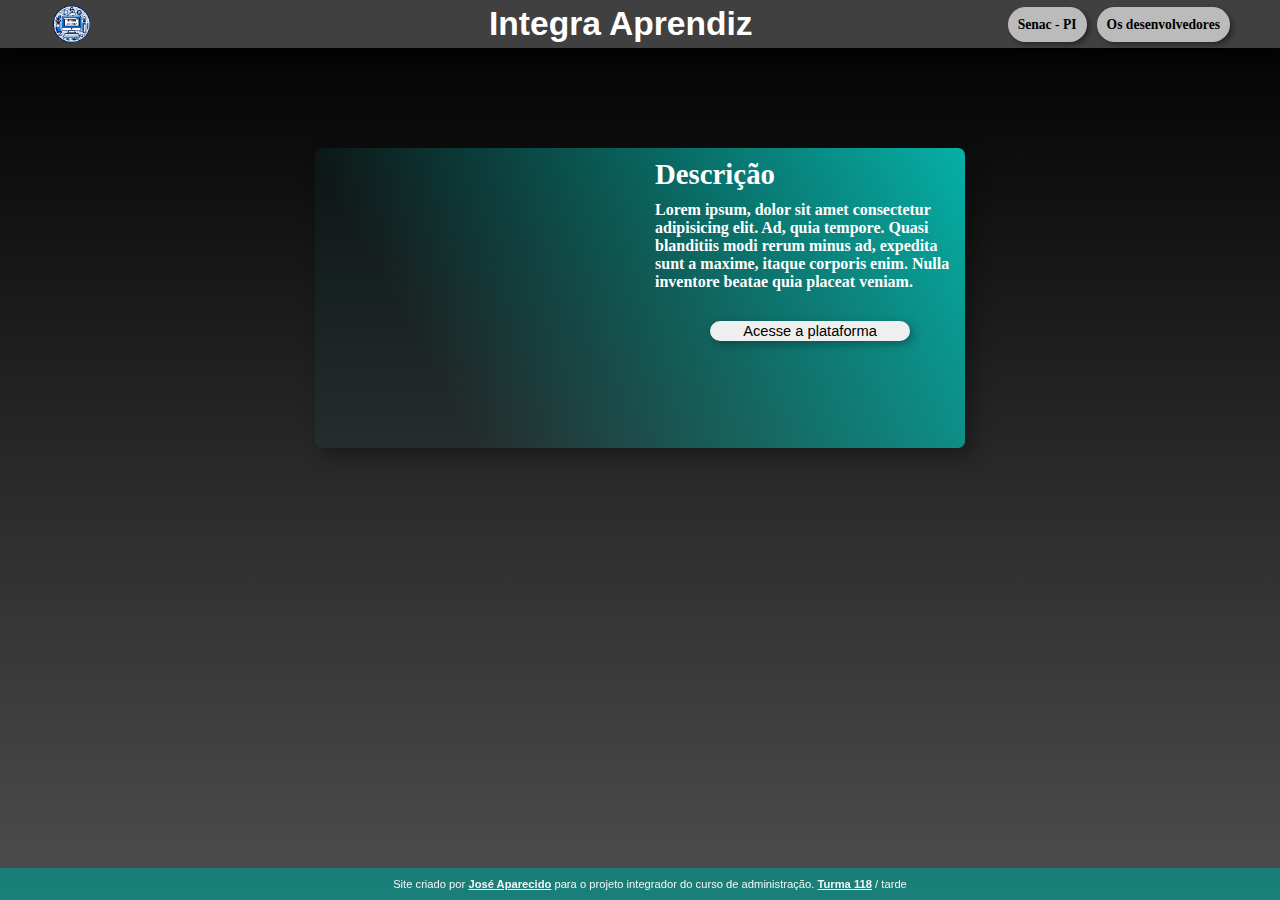
==== index.html @ ed2f789c "Troca de cores e tamanhos." ====
<!DOCTYPE html>
<html lang="pt-br">

<head>
    <meta charset="UTF-8">
    <meta name="viewport" content="width=device-width, initial-scale=1.0">
    <title>Integra Aprendiz</title>
    <link rel="shortcut icon" href="imagens\1.png" type="image/x-icon">
    <link rel="stylesheet" href="style.css">
</head>

<body>
    <header class="cabecalho">
        <img class="logo" src="imagens\1.png" alt="">

        <h1>Integra Aprendiz</h1>

        <nav class="cabecalho-nav">
            <ul class="cabecalho-lista">
                <li><a target="_blank" href="https://www.pi.senac.br">Senac - PI</a></li>
                <li><a target="_blank" href="https://www.instagram.com/a.turma118/">Os desenvolvedores</a></li>
            </ul>
        </nav>
    </header>
    <main>
        <div class="video"><iframe width="100%" height="280"
                src="https://www.youtube.com/embed/z08g9KBXWJ4?si=ZrTQwCWGRhvaKPEp&amp;start=60"
                title="YouTube video player" frameborder="0"
                allow="accelerometer; autoplay; clipboard-write; encrypted-media; gyroscope; picture-in-picture; web-share"
                allowfullscreen></iframe></div>
        <div class="descricao">
            <h1>Descrição</h1>
            <h2>Lorem ipsum, dolor sit amet consectetur adipisicing elit. Ad, quia tempore. Quasi blanditiis modi rerum
                minus ad, expedita sunt a maxime, itaque corporis enim. Nulla inventore beatae quia placeat veniam.</h2>
            <button class="entrar"><a href="inicial.html">Acesse a plataforma</a></button>
        </div>
    </main>
    <footer>
        <p>Site criado por <a target="_blank" href="https://www.instagram.com/josefilho_17/"><strong>José
                    Aparecido</strong></a> para o projeto integrador do curso de administração. <a target="_blank"
                href="https://www.instagram.com/a.turma118/"><strong>Turma 118</strong></a> / tarde</p>
    </footer>
</body>

</html>
---- style.css ----
* {
    margin: 0px;
    padding: 0px;
}

body {
    background: linear-gradient( #000000, #4E4E4E);
    height: 100vh;
}

.cabecalho {
    padding: 2px 0px;
    display: flex;
    justify-content: space-between;
    flex-grow: 50px;
    background-color: #404040;
    align-items: center;
    box-shadow: 5px 5px 10px rgba(0, 0, 0, 0.383);
}

.logo {
    width: 44px;
    padding: 0 190px 0px 50px ;
    border-radius: 50%;
}

.cabecalho>h1 {
    color: white;
    font-family: Arial, Helvetica, sans-serif;
    font-size: 2.1em;
}

.cabecalho-nav {
}

.cabecalho-lista {
    display: flex;
    padding: 0 50px;
    list-style: none;
    gap: 10px;
}

li:hover {
    transform: scale(1.1);
}

li>a {
    padding: 10px;
    color: #000000;
    text-decoration: none;
    background-color: #ffffffa5;
    border-radius: 70px;
    font-size: 0.85em;
    font-weight: bold;
    box-shadow: 3px 3px 5px rgba(0, 0, 0, 0.382);
}

main {
    display: flex;
    margin: auto;
    width: 650px;
    height: 300px;
    margin-top: 100px;
    box-shadow: 7px 7px 20px #00000057;
    background: linear-gradient(-120deg, #06B0A6, #048f8810 80%);
    border-radius: 7px;
}

.video,
.descricao {
    display: flex;
    flex-direction: column;
    justify-content: center;
    gap: 10px;
    color: rgb(8, 5, 0);
    min-width: 310px;
    height: 280px;
    margin: auto;
    padding: 10px;
}
.descricao h1{
    font-size: 1.8em;
    color: white;
}
h2{
    font-size: 1em;
    color: white;
}

.entrar {
    margin: auto;
    display: flex;
    align-items: center;
    border-radius: 40px;
    width: 200px;
    border-color: transparent;
    margin-top: 20px;
    box-shadow: 3px 3px 10px rgba(0, 0, 0, 0.322);

}

.entrar>a {
    margin: auto;
    text-decoration: none;
    color: black;
    font-size: 1.1em;
    font-weight: 500;
}

button:hover {
    transform: scale(1.1);
}

footer {
    background-color: #059389b6;
    color: whitesmoke;
    bottom: 0;
    position: fixed;
    width: 100%;
    padding: 10px;
    text-align: center;
    font-family: 'Franklin Gothic Medium', 'Arial Narrow', Arial, sans-serif;
    font-weight: 500;
    font-size: 0.7em;
}

p>a {
    color: whitesmoke;
    text-decoration: underline;
}
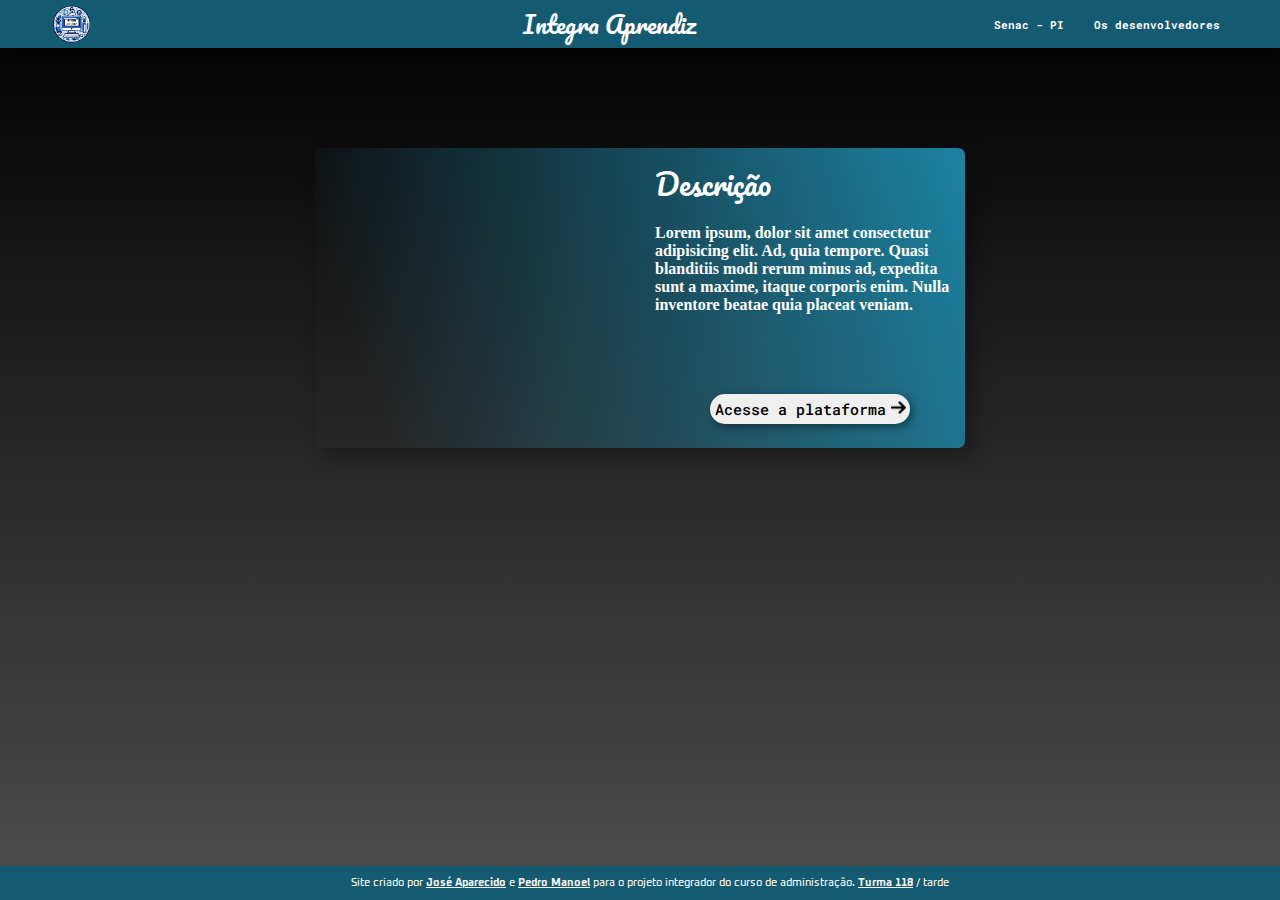
==== commit eacd6acd: "Novas fontes e cor azul." ====
--- a/index.html
+++ b/index.html
@@ -10,34 +10,49 @@
 </head>
 
 <body>
+    <!-- cabeçalho -->
     <header class="cabecalho">
+        <!-- logo -->
         <img class="logo" src="imagens\1.png" alt="">
 
-        <h1>Integra Aprendiz</h1>
+        <!-- nome do projeto -->
+        <h1 class="nomeProjeto">Integra Aprendiz</h1>
 
+        <!-- botões de divulgação -->
         <nav class="cabecalho-nav">
             <ul class="cabecalho-lista">
                 <li><a target="_blank" href="https://www.pi.senac.br">Senac - PI</a></li>
                 <li><a target="_blank" href="https://www.instagram.com/a.turma118/">Os desenvolvedores</a></li>
             </ul>
         </nav>
+
     </header>
+
+    <!-- Conteúdo principal -->
     <main>
+        <!-- conteúdo do video -->
         <div class="video"><iframe width="100%" height="280"
                 src="https://www.youtube.com/embed/z08g9KBXWJ4?si=ZrTQwCWGRhvaKPEp&amp;start=60"
                 title="YouTube video player" frameborder="0"
                 allow="accelerometer; autoplay; clipboard-write; encrypted-media; gyroscope; picture-in-picture; web-share"
-                allowfullscreen></iframe></div>
+                allowfullscreen></iframe>
+        </div>
+        <!-- conteúdo da descrição do video -->
         <div class="descricao">
             <h1>Descrição</h1>
             <h2>Lorem ipsum, dolor sit amet consectetur adipisicing elit. Ad, quia tempore. Quasi blanditiis modi rerum
                 minus ad, expedita sunt a maxime, itaque corporis enim. Nulla inventore beatae quia placeat veniam.</h2>
-            <button class="entrar"><a href="inicial.html">Acesse a plataforma</a></button>
+
+            <!-- botão principal -->
+            <button class="entrar"><a class="linkBotao" href="inicial.html">Acesse a plataforma</a><a class="linkImagem" href="inicial.html"><img src="imagens\seta-direita.png" alt="seta"></a></button>
         </div>
+
     </main>
+
+    <!-- rodapé -->
     <footer>
         <p>Site criado por <a target="_blank" href="https://www.instagram.com/josefilho_17/"><strong>José
-                    Aparecido</strong></a> para o projeto integrador do curso de administração. <a target="_blank"
+                    Aparecido</strong></a> e <a href="https://www.instagram.com/pedro_.manoel/"><strong>Pedro Manoel</strong></a> para o projeto integrador do curso de administração. <a target="_blank"
                 href="https://www.instagram.com/a.turma118/"><strong>Turma 118</strong></a> / tarde</p>
     </footer>
 </body>
--- a/style.css
+++ b/style.css
@@ -3,8 +3,29 @@
     padding: 0px;
 }
 
+:root {
+    --azulMaisClaro: #18C8FF;
+    --azulclaro: #18A1CC;
+    --azulMedio: #1D83A3;
+    --azulescuro: #145A70;
+}
+
+@font-face {
+    font-family: 'pacifico';
+    src: url(fontes/Pacifico/Pacifico-Regular.ttf);
+}
+@font-face {
+    font-family: 'roboto';
+    src: url(fontes/Roboto_Mono/RobotoMono-VariableFont_wght.ttf)
+}
+@font-face {
+    font-family: 'oxanium';
+    src: url(fontes/Oxanium/Oxanium-VariableFont_wght.ttf);
+}
+
+
 body {
-    background: linear-gradient( #000000, #4E4E4E);
+    background: linear-gradient(#000000, #4E4E4E);
     height: 100vh;
 }
 
@@ -13,24 +34,28 @@
     display: flex;
     justify-content: space-between;
     flex-grow: 50px;
-    background-color: #404040;
+    background-color: var(--azulescuro);
     align-items: center;
     box-shadow: 5px 5px 10px rgba(0, 0, 0, 0.383);
 }
 
 .logo {
     width: 44px;
-    padding: 0 190px 0px 50px ;
+    padding: 0 190px 0px 50px;
     border-radius: 50%;
 }
 
-.cabecalho>h1 {
+.nomeProjeto {
     color: white;
-    font-family: Arial, Helvetica, sans-serif;
-    font-size: 2.1em;
+    font-family: 'pacifico', sans-serif;
+    font-weight: lighter;
+    font-size: 1.5em;
 }
 
 .cabecalho-nav {
+    font-family: 'roboto';
+    font-weight: 300;
+    font-size: 0.8em;
 }
 
 .cabecalho-lista {
@@ -46,13 +71,11 @@
 
 li>a {
     padding: 10px;
-    color: #000000;
+    color: #ffffff;
     text-decoration: none;
-    background-color: #ffffffa5;
     border-radius: 70px;
     font-size: 0.85em;
     font-weight: bold;
-    box-shadow: 3px 3px 5px rgba(0, 0, 0, 0.382);
 }
 
 main {
@@ -62,7 +85,7 @@
     height: 300px;
     margin-top: 100px;
     box-shadow: 7px 7px 20px #00000057;
-    background: linear-gradient(-120deg, #06B0A6, #048f8810 80%);
+    background: linear-gradient(-110deg, var(--azulMedio), #048f8800 90%);
     border-radius: 7px;
 }
 
@@ -78,11 +101,19 @@
     margin: auto;
     padding: 10px;
 }
-.descricao h1{
+
+
+
+.descricao h1 {
+    font-family: 'pacifico';
+    font-weight: 100;
     font-size: 1.8em;
     color: white;
+    height: 20%;
 }
-h2{
+
+h2 {
+    height: 50%;
     font-size: 1em;
     color: white;
 }
@@ -93,13 +124,19 @@
     align-items: center;
     border-radius: 40px;
     width: 200px;
+    height: 30px;
     border-color: transparent;
     margin-top: 20px;
-    box-shadow: 3px 3px 10px rgba(0, 0, 0, 0.322);
-
+    box-shadow: 3px 3px 10px rgba(0, 0, 0, 0.426);
+    font-family: 'roboto';
+    font-weight: 100;
+}
+a>img {
+    width: 15px;
+    padding: 2px;
 }
 
-.entrar>a {
+.linkBotao {
     margin: auto;
     text-decoration: none;
     color: black;
@@ -112,14 +149,14 @@
 }
 
 footer {
-    background-color: #059389b6;
+    background-color: var(--azulescuro);
     color: whitesmoke;
     bottom: 0;
     position: fixed;
     width: 100%;
     padding: 10px;
     text-align: center;
-    font-family: 'Franklin Gothic Medium', 'Arial Narrow', Arial, sans-serif;
+    font-family: 'oxanium';
     font-weight: 500;
     font-size: 0.7em;
 }
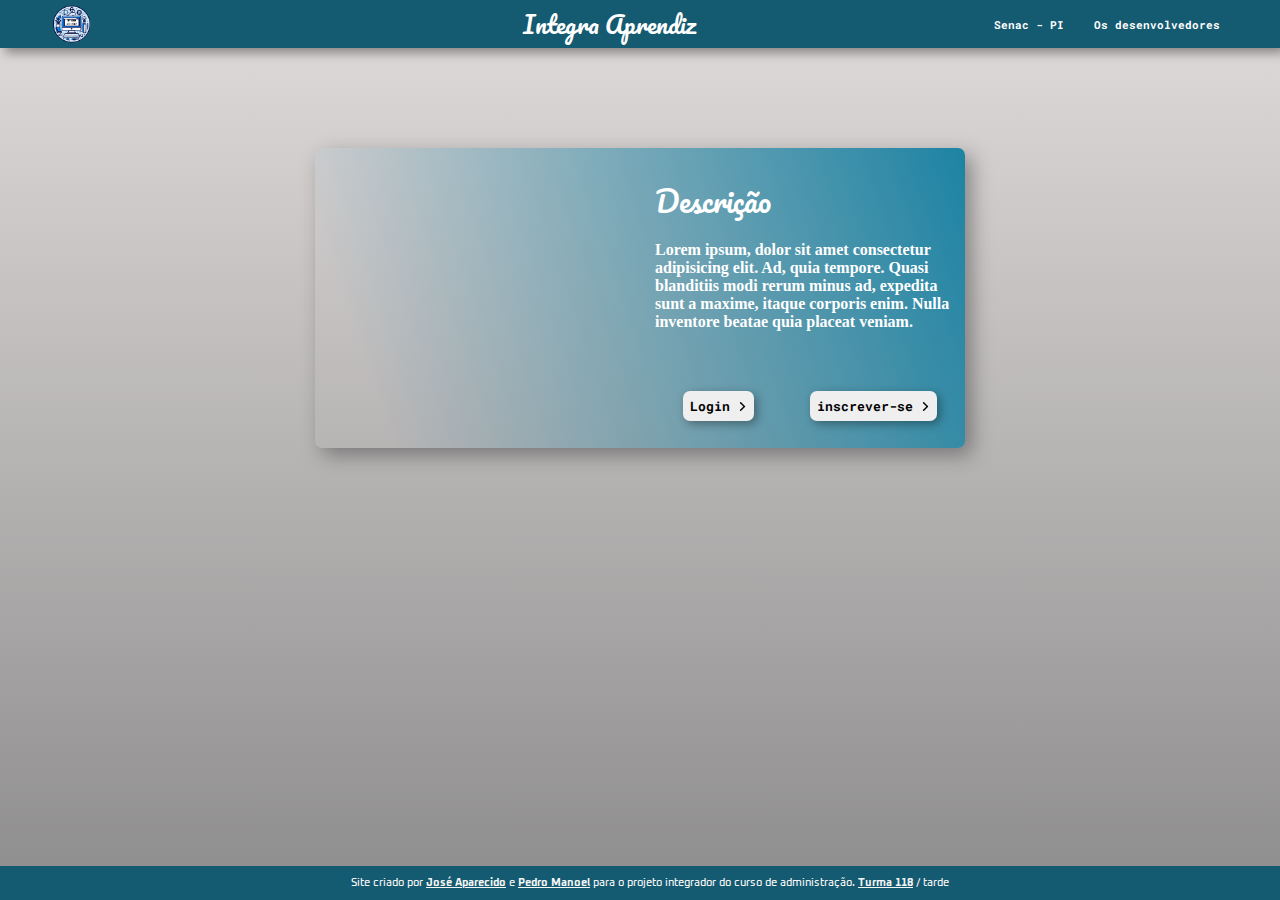
==== commit bf31661c: "mudanças no css e integração do php com html." ====
--- a/index.html
+++ b/index.html
@@ -31,11 +31,12 @@
     <!-- Conteúdo principal -->
     <main>
         <!-- conteúdo do video -->
-        <div class="video"><iframe width="100%" height="280"
-                src="https://www.youtube.com/embed/z08g9KBXWJ4?si=ZrTQwCWGRhvaKPEp&amp;start=60"
+        <div onplay="aumentar()" class="video">
+            <iframe src="https://www.youtube.com/embed/z08g9KBXWJ4?si=ZrTQwCWGRhvaKPEp&amp;start=60"
                 title="YouTube video player" frameborder="0"
                 allow="accelerometer; autoplay; clipboard-write; encrypted-media; gyroscope; picture-in-picture; web-share"
-                allowfullscreen></iframe>
+                allowfullscreen>
+            </iframe>
         </div>
         <!-- conteúdo da descrição do video -->
         <div class="descricao">
@@ -44,7 +45,26 @@
                 minus ad, expedita sunt a maxime, itaque corporis enim. Nulla inventore beatae quia placeat veniam.</h2>
 
             <!-- botão principal -->
-            <button class="entrar"><a class="linkBotao" href="inicial.html">Acesse a plataforma</a><a class="linkImagem" href="inicial.html"><img src="imagens\seta-direita.png" alt="seta"></a></button>
+            <div class="bot">
+                <!-- <button class="entrar">
+                    <a class="linkBotao" href="http://localhost/integraaprendiz.github.io/login.php">login</a>
+                    <a class="linkImagem" href="http://localhost/integraaprendiz.github.io/login.php"><img src="imagens\seta-direita.png" alt="seta"></a>
+                </button>
+
+                <a class="entrar" href="http://localhost/integraaprendiz.github.io/formulario.php">
+                    <button class="entrar">
+                        cadastre-se
+                        <img src="imagens\seta-direita.png" alt="seta">
+                    </button>
+                </a> -->
+                <a class="linklogin" href="http://localhost/integraaprendiz.github.io/login.php">
+                    <button class="butlogin">Login <img src="imagens\seta-direita.png" alt="#"></button>
+                </a>
+
+                <a class="linkform" href="http://localhost/integraaprendiz.github.io/formulario.php">
+                    <button class="butform">inscrever-se <img src="imagens\seta-direita.png" alt="#"></button>
+                </a>
+            </div>
         </div>
 
     </main>
@@ -57,4 +77,12 @@
     </footer>
 </body>
 
+<script>    
+    var vide = window.document.getElementsByTagName("iframe")
+
+    function aumentar() {
+        window.document.getElementsByTagName("iframe").style = "width: 400px;";
+    };
+</script>
+
 </html>--- a/style.css
+++ b/style.css
@@ -25,7 +25,8 @@
 
 
 body {
-    background: linear-gradient(#000000, #4E4E4E);
+    /* background: linear-gradient(#000000, #4E4E4E); */
+    background: linear-gradient(rgb(225, 220, 220), rgb(141, 140, 140));
     height: 100vh;
 }
 
@@ -118,30 +119,30 @@
     color: white;
 }
 
-.entrar {
-    margin: auto;
+.bot {
     display: flex;
-    align-items: center;
-    border-radius: 40px;
-    width: 200px;
-    height: 30px;
-    border-color: transparent;
-    margin-top: 20px;
-    box-shadow: 3px 3px 10px rgba(0, 0, 0, 0.426);
-    font-family: 'roboto';
-    font-weight: 100;
-}
-a>img {
-    width: 15px;
-    padding: 2px;
+    flex-direction: row;
+    justify-content: space-around;
 }
 
-.linkBotao {
-    margin: auto;
-    text-decoration: none;
-    color: black;
-    font-size: 1.1em;
-    font-weight: 500;
+.linklogin, .linkform {
+
+}
+
+.butlogin, .butform {
+    font-family: 'roboto', sans-serif;
+    font-weight: bold;
+    font-size: 0.8em;
+    align-items: center;
+    padding: 5px;
+    border-radius: 7px;
+    cursor: pointer;
+    border-color: transparent;
+    box-shadow: 3px 3px 10px rgba(0, 0, 0, 0.349);
+}
+
+.bot img{
+    width: 9px;
 }
 
 button:hover {
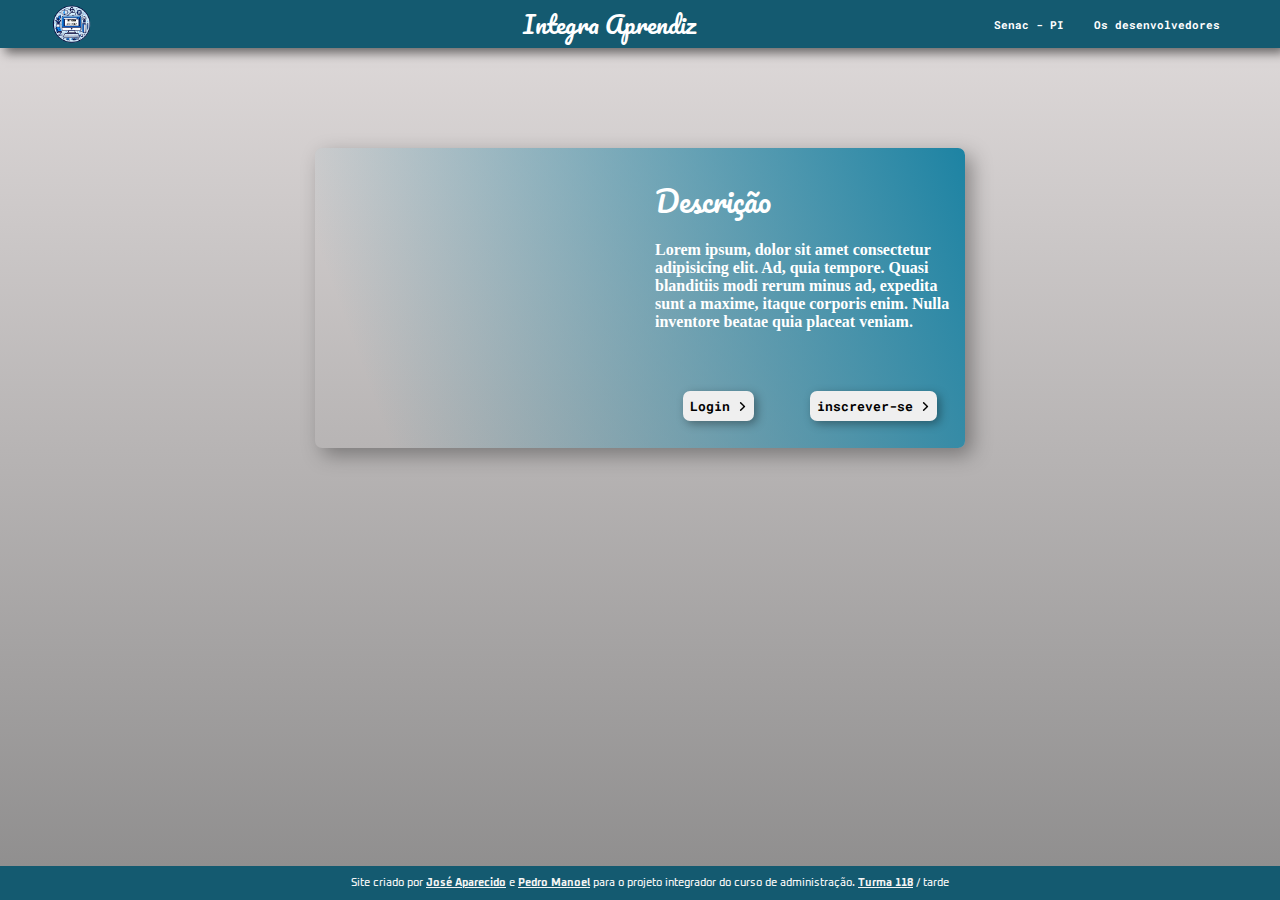
==== commit 9c85e868: "Inicio da plataforma principal." ====
--- a/index.html
+++ b/index.html
@@ -29,9 +29,9 @@
     </header>
 
     <!-- Conteúdo principal -->
-    <main>
+    <main class="contPrincipal">
         <!-- conteúdo do video -->
-        <div onplay="aumentar()" class="video">
+        <div class="video">
             <iframe src="https://www.youtube.com/embed/z08g9KBXWJ4?si=ZrTQwCWGRhvaKPEp&amp;start=60"
                 title="YouTube video player" frameborder="0"
                 allow="accelerometer; autoplay; clipboard-write; encrypted-media; gyroscope; picture-in-picture; web-share"
@@ -70,19 +70,11 @@
     </main>
 
     <!-- rodapé -->
-    <footer>
+    <footer class="rodapeInd">
         <p>Site criado por <a target="_blank" href="https://www.instagram.com/josefilho_17/"><strong>José
                     Aparecido</strong></a> e <a href="https://www.instagram.com/pedro_.manoel/"><strong>Pedro Manoel</strong></a> para o projeto integrador do curso de administração. <a target="_blank"
                 href="https://www.instagram.com/a.turma118/"><strong>Turma 118</strong></a> / tarde</p>
     </footer>
 </body>
 
-<script>    
-    var vide = window.document.getElementsByTagName("iframe")
-
-    function aumentar() {
-        window.document.getElementsByTagName("iframe").style = "width: 400px;";
-    };
-</script>
-
 </html>--- a/style.css
+++ b/style.css
@@ -37,7 +37,7 @@
     flex-grow: 50px;
     background-color: var(--azulescuro);
     align-items: center;
-    box-shadow: 5px 5px 10px rgba(0, 0, 0, 0.383);
+    box-shadow: 5px 5px 10px rgba(0, 0, 0, 0.526);
 }
 
 .logo {
@@ -79,7 +79,7 @@
     font-weight: bold;
 }
 
-main {
+.contPrincipal {
     display: flex;
     margin: auto;
     width: 650px;
@@ -149,7 +149,7 @@
     transform: scale(1.1);
 }
 
-footer {
+.rodapeInd {
     background-color: var(--azulescuro);
     color: whitesmoke;
     bottom: 0;
@@ -165,4 +165,19 @@
 p>a {
     color: whitesmoke;
     text-decoration: underline;
+}
+
+/* PLATAFORMA */
+
+#cursos {
+    display: flex;
+    flex-direction: column;
+    background-color: gray;
+    width: 20%;
+    height: 100vh;
+}
+
+#plataformaPrincipal {
+    height: 100vh;
+    width: 100%;
 }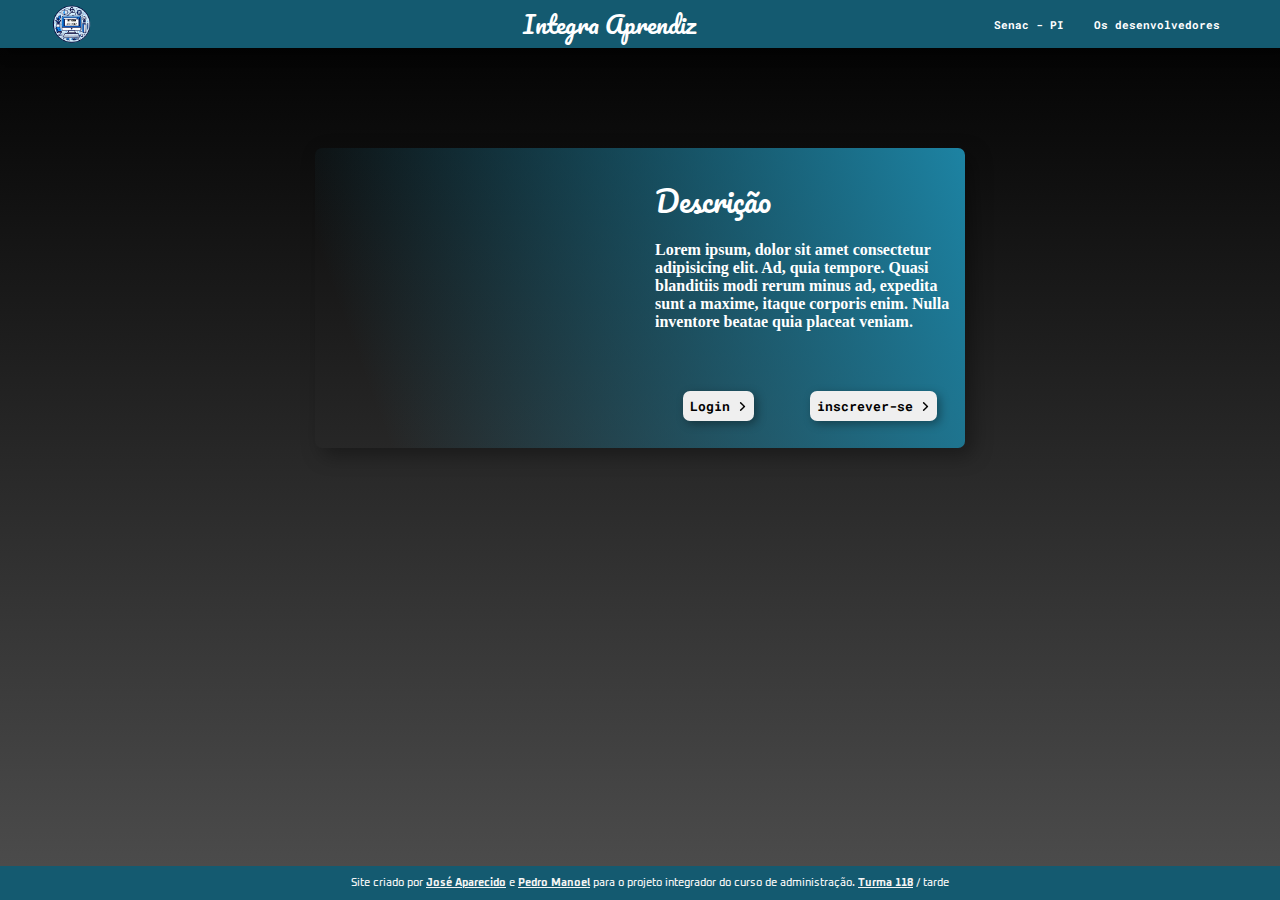
==== commit 8c7f9025: "Estilização da plataforma principal." ====
--- a/index.html
+++ b/index.html
@@ -57,11 +57,11 @@
                         <img src="imagens\seta-direita.png" alt="seta">
                     </button>
                 </a> -->
-                <a class="linklogin" href="http://localhost/integraaprendiz.github.io/login.php">
+                <a class="linklogin" href="plataforma.html">
                     <button class="butlogin">Login <img src="imagens\seta-direita.png" alt="#"></button>
                 </a>
 
-                <a class="linkform" href="http://localhost/integraaprendiz.github.io/formulario.php">
+                <a class="linkform" href="plataforma.html">
                     <button class="butform">inscrever-se <img src="imagens\seta-direita.png" alt="#"></button>
                 </a>
             </div>
--- a/style.css
+++ b/style.css
@@ -25,8 +25,8 @@
 
 
 body {
-    /* background: linear-gradient(#000000, #4E4E4E); */
-    background: linear-gradient(rgb(225, 220, 220), rgb(141, 140, 140));
+    background: linear-gradient(#000000, #4E4E4E);
+    /* background: linear-gradient(rgb(225, 220, 220), rgb(141, 140, 140)); */
     height: 100vh;
 }
 
@@ -40,6 +40,11 @@
     box-shadow: 5px 5px 10px rgba(0, 0, 0, 0.526);
 }
 
+h1>a {
+    text-decoration: none;
+    color: white;
+}
+
 .logo {
     width: 44px;
     padding: 0 190px 0px 50px;
@@ -66,7 +71,7 @@
     gap: 10px;
 }
 
-li:hover {
+.cabecalho-lista>li:hover {
     transform: scale(1.1);
 }
 
@@ -123,10 +128,6 @@
     display: flex;
     flex-direction: row;
     justify-content: space-around;
-}
-
-.linklogin, .linkform {
-
 }
 
 .butlogin, .butform {
@@ -172,12 +173,61 @@
 #cursos {
     display: flex;
     flex-direction: column;
-    background-color: gray;
-    width: 20%;
-    height: 100vh;
+    background-color: #262626;
+    width: 350px;
+    height: 93.1vh;
 }
 
 #plataformaPrincipal {
-    height: 100vh;
+    display: flex;
+    flex-direction: row;
+    height: 93vh;
     width: 100%;
+}
+
+.cursosLista {
+    display: flex;
+    flex-direction: column;
+    margin-top: 5px;
+    
+}
+
+.lista {
+    font-family: 'oxanium', sans-serif;
+    font-size: 1em;
+    color: white;
+    font-weight: 500;
+    background-color: var(--azulMedio);
+    display: flex;
+    flex-direction: row-reverse;
+    padding: 10px 5px;
+    cursor: pointer;
+}
+.lista:hover {
+    background-color: var(--azulMaisClaro);
+    font-weight: bold;
+    transform: scale(1.1);
+    border-radius: 0px 5px 5px 0px;
+    color: black;
+}
+
+.cursosConteudo {
+    margin: 10px;
+    display: flex;
+    flex-direction: column;
+    gap: 16px;
+}  
+
+.cursosConteudos {
+    border-radius: 7px;
+    background: linear-gradient(90deg, #00000000, var(--azulescuro), var(--azulMedio));
+    margin: 10px;
+    display: flex;
+    flex-direction: row;
+}
+
+.descricaoVideo {
+    margin: 10px;
+    text-indent: 5px;
+    color: white;
 }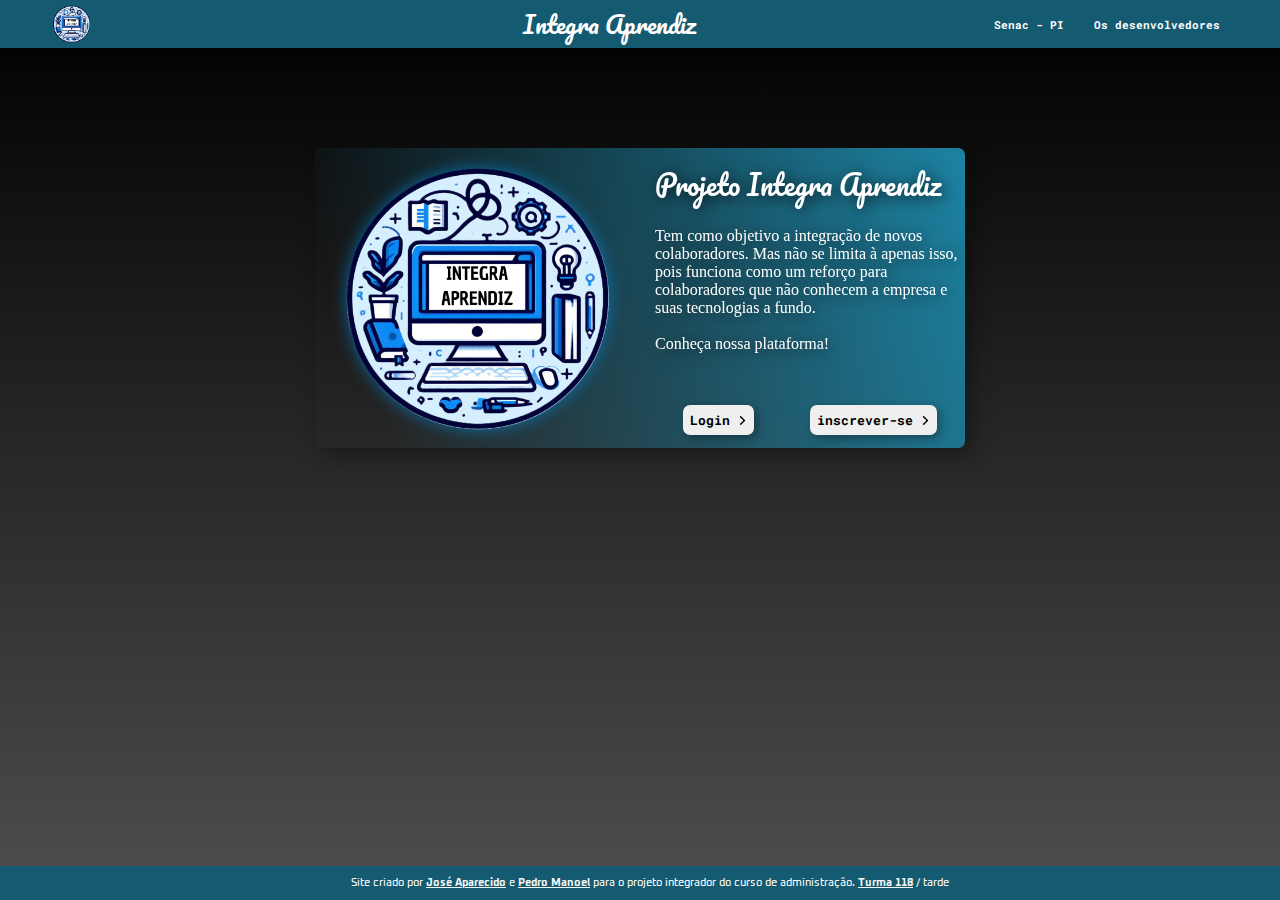
==== commit 79c1b6df: "Melhorias na estilização" ====
--- a/index.html
+++ b/index.html
@@ -21,8 +21,8 @@
         <!-- botões de divulgação -->
         <nav class="cabecalho-nav">
             <ul class="cabecalho-lista">
-                <li><a target="_blank" href="https://www.pi.senac.br">Senac - PI</a></li>
-                <li><a target="_blank" href="https://www.instagram.com/a.turma118/">Os desenvolvedores</a></li>
+                <li class="cab"><a target="_blank" href="https://www.pi.senac.br">Senac - PI</a></li>
+                <li class="cab"><a target="_blank" href="https://www.instagram.com/a.turma118/">Os desenvolvedores</a></li>
             </ul>
         </nav>
 
@@ -32,17 +32,17 @@
     <main class="contPrincipal">
         <!-- conteúdo do video -->
         <div class="video">
-            <iframe src="https://www.youtube.com/embed/z08g9KBXWJ4?si=ZrTQwCWGRhvaKPEp&amp;start=60"
+            <img class="logoGrande" src="imagens/1.png" alt="Logo do projeto">
+            <!-- <iframe src="https://www.youtube.com/embed/z08g9KBXWJ4?si=ZrTQwCWGRhvaKPEp&amp;start=60"
                 title="YouTube video player" frameborder="0"
                 allow="accelerometer; autoplay; clipboard-write; encrypted-media; gyroscope; picture-in-picture; web-share"
                 allowfullscreen>
-            </iframe>
+            </iframe> -->
         </div>
         <!-- conteúdo da descrição do video -->
         <div class="descricao">
-            <h1>Descrição</h1>
-            <h2>Lorem ipsum, dolor sit amet consectetur adipisicing elit. Ad, quia tempore. Quasi blanditiis modi rerum
-                minus ad, expedita sunt a maxime, itaque corporis enim. Nulla inventore beatae quia placeat veniam.</h2>
+            <h1>Projeto Integra Aprendiz</h1>
+            <h2>Tem como objetivo a integração de novos colaboradores. Mas não se limita à apenas isso, pois funciona como um reforço para colaboradores que não conhecem a empresa e suas tecnologias a fundo. <br><br> Conheça nossa plataforma!</h2>
 
             <!-- botão principal -->
             <div class="bot">
--- a/style.css
+++ b/style.css
@@ -71,7 +71,7 @@
     gap: 10px;
 }
 
-.cabecalho-lista>li:hover {
+.cabecalho-lista> .cab:hover {
     transform: scale(1.1);
 }
 
@@ -87,7 +87,9 @@
 .contPrincipal {
     display: flex;
     margin: auto;
-    width: 650px;
+    min-width: 650px;
+    max-width: 650px;
+    /* width: 650px; */
     height: 300px;
     margin-top: 100px;
     box-shadow: 7px 7px 20px #00000057;
@@ -108,20 +110,27 @@
     padding: 10px;
 }
 
-
+.logoGrande {
+    filter: drop-shadow(0px 0px 8px #0386d7ae);
+}
 
 .descricao h1 {
     font-family: 'pacifico';
     font-weight: 100;
-    font-size: 1.8em;
+    font-size: 1.7em;
     color: white;
     height: 20%;
+    filter: drop-shadow(2px 2px 8px #000000bb);
+
+
 }
 
 h2 {
-    height: 50%;
+    height: 60%;
     font-size: 1em;
-    color: white;
+    font-weight: lighter;
+    color: white;
+    filter: drop-shadow(2px 2px 8px #000000bb);
 }
 
 .bot {
@@ -146,7 +155,10 @@
     width: 9px;
 }
 
-button:hover {
+.butlogin:hover {
+    transform: scale(1.1);
+}
+.butform:hover {
     transform: scale(1.1);
 }
 
@@ -185,14 +197,14 @@
     width: 100%;
 }
 
-.cursosLista {
-    display: flex;
-    flex-direction: column;
-    margin-top: 5px;
+.cursos {
+    display: flex;
+    flex-direction: column;
+    max-width: 180px;
     
 }
 
-.lista {
+.lista{
     font-family: 'oxanium', sans-serif;
     font-size: 1em;
     color: white;
@@ -202,13 +214,12 @@
     flex-direction: row-reverse;
     padding: 10px 5px;
     cursor: pointer;
-}
-.lista:hover {
-    background-color: var(--azulMaisClaro);
-    font-weight: bold;
+    border-color: transparent;
+}
+.cursos> button:hover {
     transform: scale(1.1);
     border-radius: 0px 5px 5px 0px;
-    color: black;
+    font-weight: bolder;
 }
 
 .cursosConteudo {
